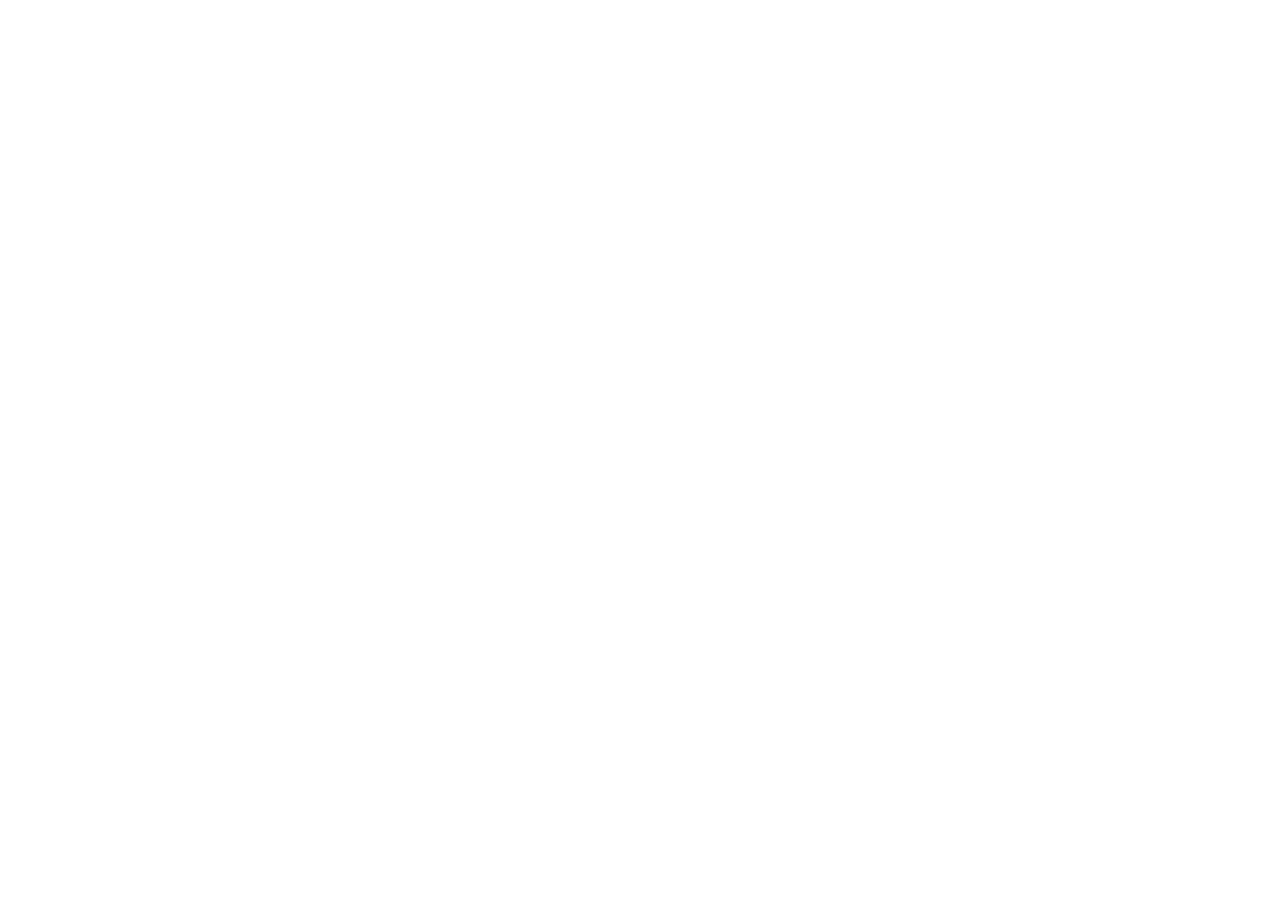
==== recipes/butter-chicken.html @ feb3724e "Put boilerplate html code" ====
<!DOCTYPE html>
<html lang="en">
  <head>
    <meta charset="UTF-8" />
    <meta name="viewport" content="width=device-width, initial-scale=1.0" />
    <title>Butter Chicken</title>
  </head>
  <body></body>
</html>
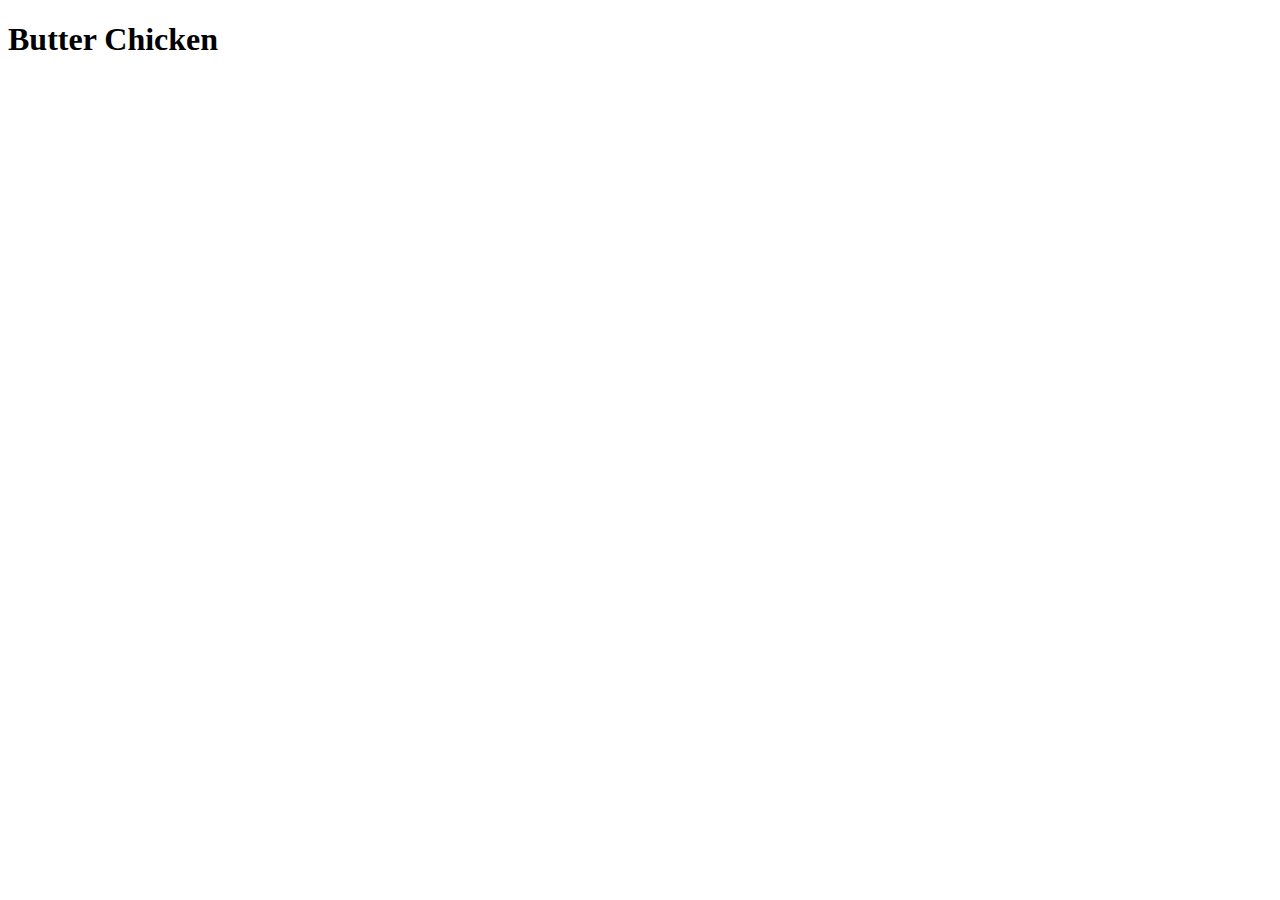
==== commit e5ed5b73: "Put page title" ====
--- a/recipes/butter-chicken.html
+++ b/recipes/butter-chicken.html
@@ -5,5 +5,7 @@
     <meta name="viewport" content="width=device-width, initial-scale=1.0" />
     <title>Butter Chicken</title>
   </head>
-  <body></body>
+  <body>
+    <h1>Butter Chicken</h1>
+  </body>
 </html>
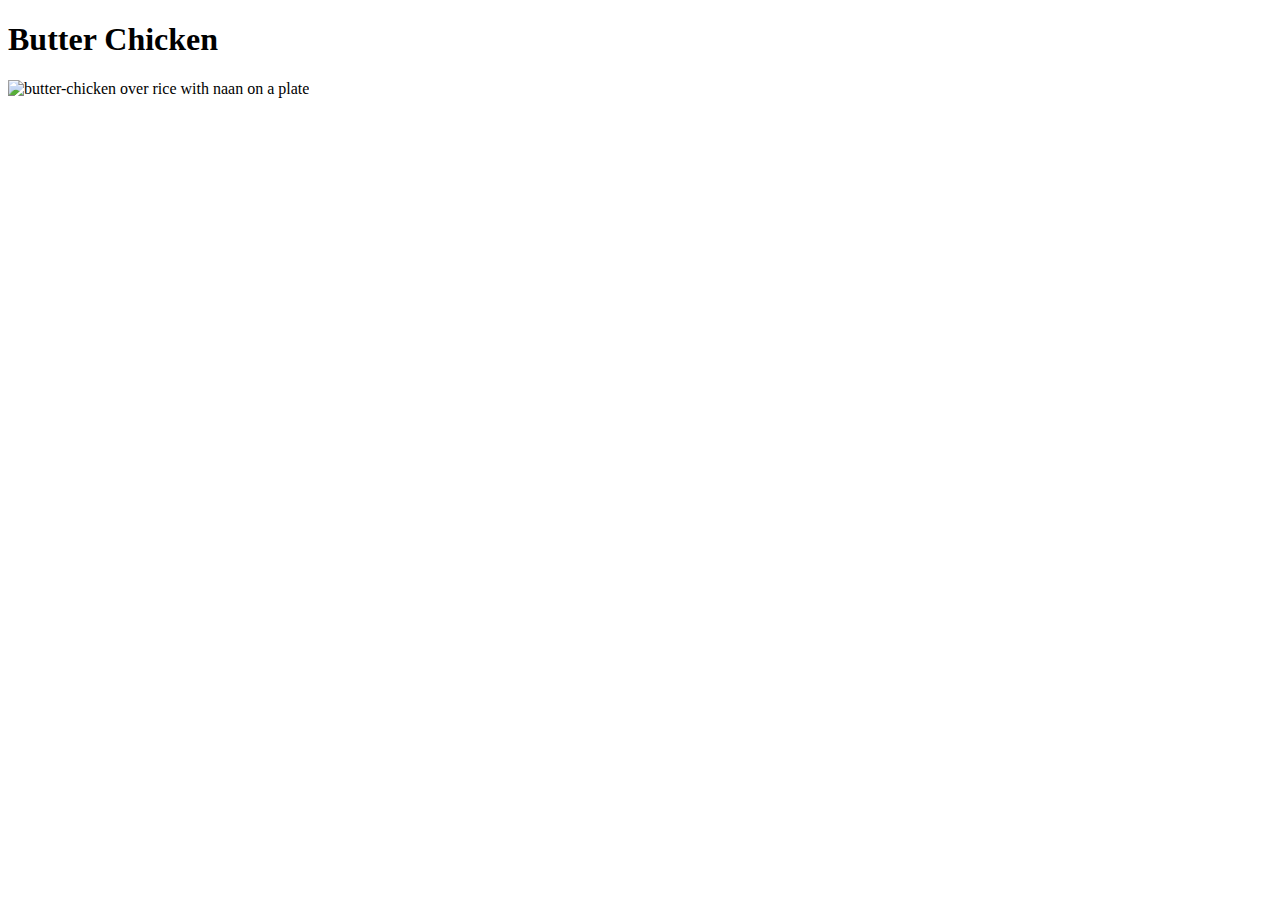
==== commit a86e4a84: "Embed butter-chicken image" ====
--- a/recipes/butter-chicken.html
+++ b/recipes/butter-chicken.html
@@ -7,5 +7,9 @@
   </head>
   <body>
     <h1>Butter Chicken</h1>
+    <img
+      src="https://www.allrecipes.com/thmb/tiQ61U-2fGSUh1nQFS7giJ2gyAI=/750x0/filters:no_upscale():max_bytes(150000):strip_icc():format(webp)/45957-ChickenMakhaniIndianButterChicken-mfs-4X3-0037-7aa9a555bf3943baae20c5c3b0921375.jpg"
+      alt="butter-chicken over rice with naan on a plate"
+    />
   </body>
 </html>
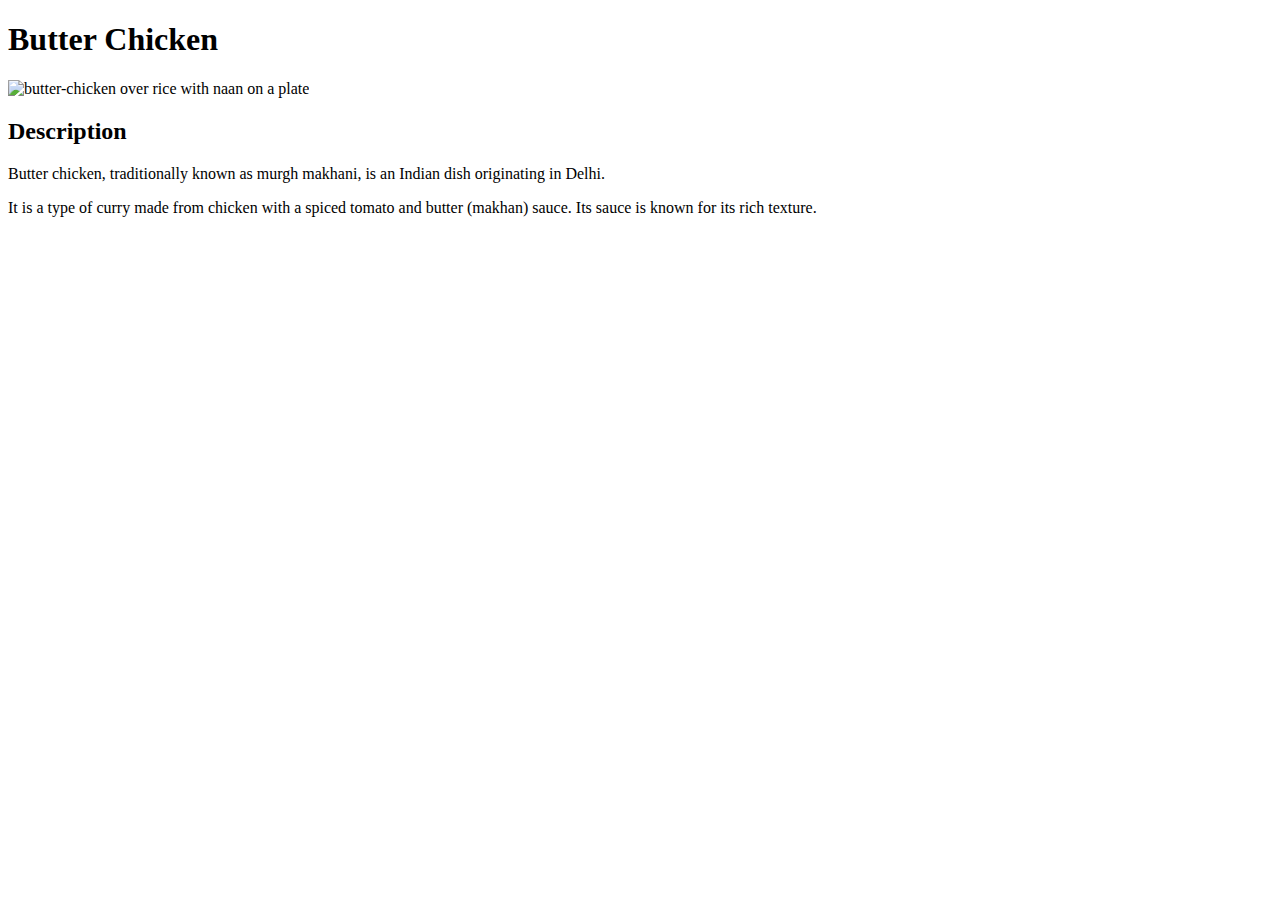
==== commit 99ab51b2: "Describe the recipe briefly" ====
--- a/recipes/butter-chicken.html
+++ b/recipes/butter-chicken.html
@@ -11,5 +11,14 @@
       src="https://www.allrecipes.com/thmb/tiQ61U-2fGSUh1nQFS7giJ2gyAI=/750x0/filters:no_upscale():max_bytes(150000):strip_icc():format(webp)/45957-ChickenMakhaniIndianButterChicken-mfs-4X3-0037-7aa9a555bf3943baae20c5c3b0921375.jpg"
       alt="butter-chicken over rice with naan on a plate"
     />
+    <h2>Description</h2>
+    <p>
+      Butter chicken, traditionally known as murgh makhani, is an Indian dish
+      originating in Delhi.
+    </p>
+    <p>
+      It is a type of curry made from chicken with a spiced tomato and butter
+      (makhan) sauce. Its sauce is known for its rich texture.
+    </p>
   </body>
 </html>
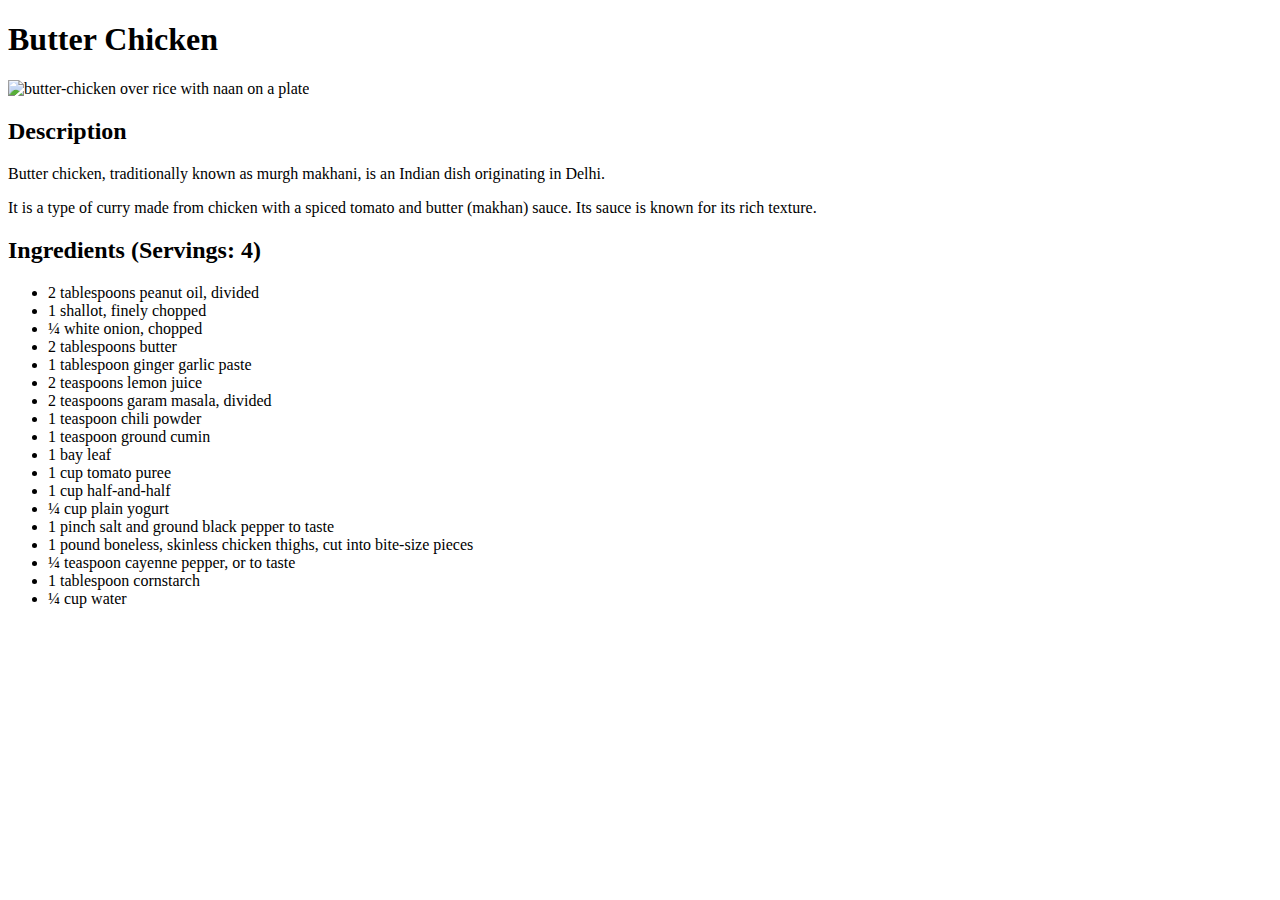
==== commit c48fe47f: "List all ingredients needed to prepare butter-chicken" ====
--- a/recipes/butter-chicken.html
+++ b/recipes/butter-chicken.html
@@ -20,5 +20,28 @@
       It is a type of curry made from chicken with a spiced tomato and butter
       (makhan) sauce. Its sauce is known for its rich texture.
     </p>
+    <h2>Ingredients (Servings: 4)</h2>
+    <ul>
+      <li>2 tablespoons peanut oil, divided</li>
+      <li>1 shallot, finely chopped</li>
+      <li>¼ white onion, chopped</li>
+      <li>2 tablespoons butter</li>
+      <li>1 tablespoon ginger garlic paste</li>
+      <li>2 teaspoons lemon juice</li>
+      <li>2 teaspoons garam masala, divided</li>
+      <li>1 teaspoon chili powder</li>
+      <li>1 teaspoon ground cumin</li>
+      <li>1 bay leaf</li>
+      <li>1 cup tomato puree</li>
+      <li>1 cup half-and-half</li>
+      <li>¼ cup plain yogurt</li>
+      <li>1 pinch salt and ground black pepper to taste</li>
+      <li>
+        1 pound boneless, skinless chicken thighs, cut into bite-size pieces
+      </li>
+      <li>¼ teaspoon cayenne pepper, or to taste</li>
+      <li>1 tablespoon cornstarch</li>
+      <li>¼ cup water</li>
+    </ul>
   </body>
 </html>
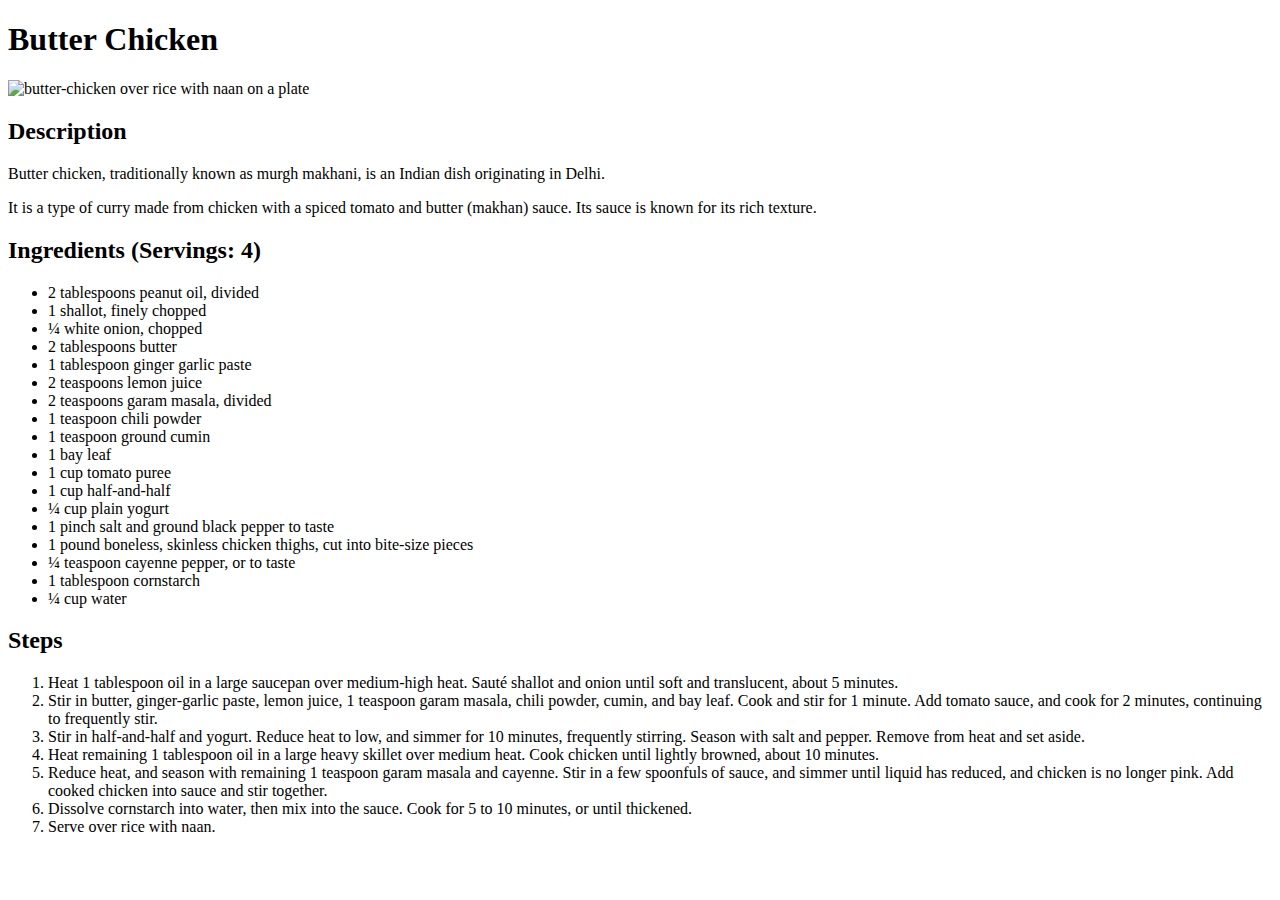
==== commit 7562ed02: "List steps to prepare butter-chicken" ====
--- a/recipes/butter-chicken.html
+++ b/recipes/butter-chicken.html
@@ -43,5 +43,37 @@
       <li>1 tablespoon cornstarch</li>
       <li>¼ cup water</li>
     </ul>
+    <h2>Steps</h2>
+    <ol>
+      <li>
+        Heat 1 tablespoon oil in a large saucepan over medium-high heat. Sauté
+        shallot and onion until soft and translucent, about 5 minutes.
+      </li>
+      <li>
+        Stir in butter, ginger-garlic paste, lemon juice, 1 teaspoon garam
+        masala, chili powder, cumin, and bay leaf. Cook and stir for 1 minute.
+        Add tomato sauce, and cook for 2 minutes, continuing to frequently stir.
+      </li>
+      <li>
+        Stir in half-and-half and yogurt. Reduce heat to low, and simmer for 10
+        minutes, frequently stirring. Season with salt and pepper. Remove from
+        heat and set aside.
+      </li>
+      <li>
+        Heat remaining 1 tablespoon oil in a large heavy skillet over medium
+        heat. Cook chicken until lightly browned, about 10 minutes.
+      </li>
+      <li>
+        Reduce heat, and season with remaining 1 teaspoon garam masala and
+        cayenne. Stir in a few spoonfuls of sauce, and simmer until liquid has
+        reduced, and chicken is no longer pink. Add cooked chicken into sauce
+        and stir together.
+      </li>
+      <li>
+        Dissolve cornstarch into water, then mix into the sauce. Cook for 5 to
+        10 minutes, or until thickened.
+      </li>
+      <li>Serve over rice with naan.</li>
+    </ol>
   </body>
 </html>
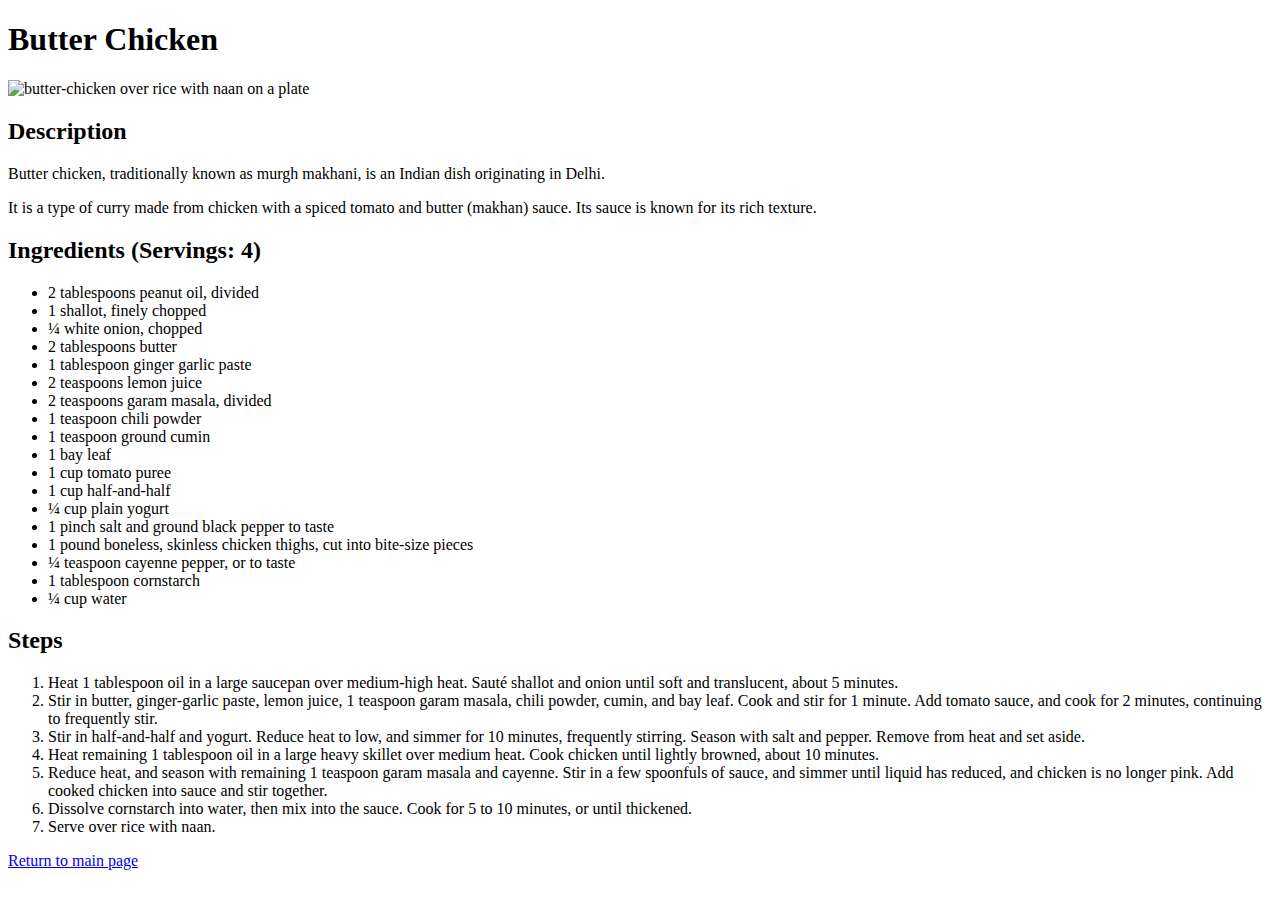
==== commit c5d6c65f: "Link to index.html from recipe pages" ====
--- a/recipes/butter-chicken.html
+++ b/recipes/butter-chicken.html
@@ -75,5 +75,6 @@
       </li>
       <li>Serve over rice with naan.</li>
     </ol>
+    <a href="../index.html">Return to main page</a>
   </body>
 </html>
